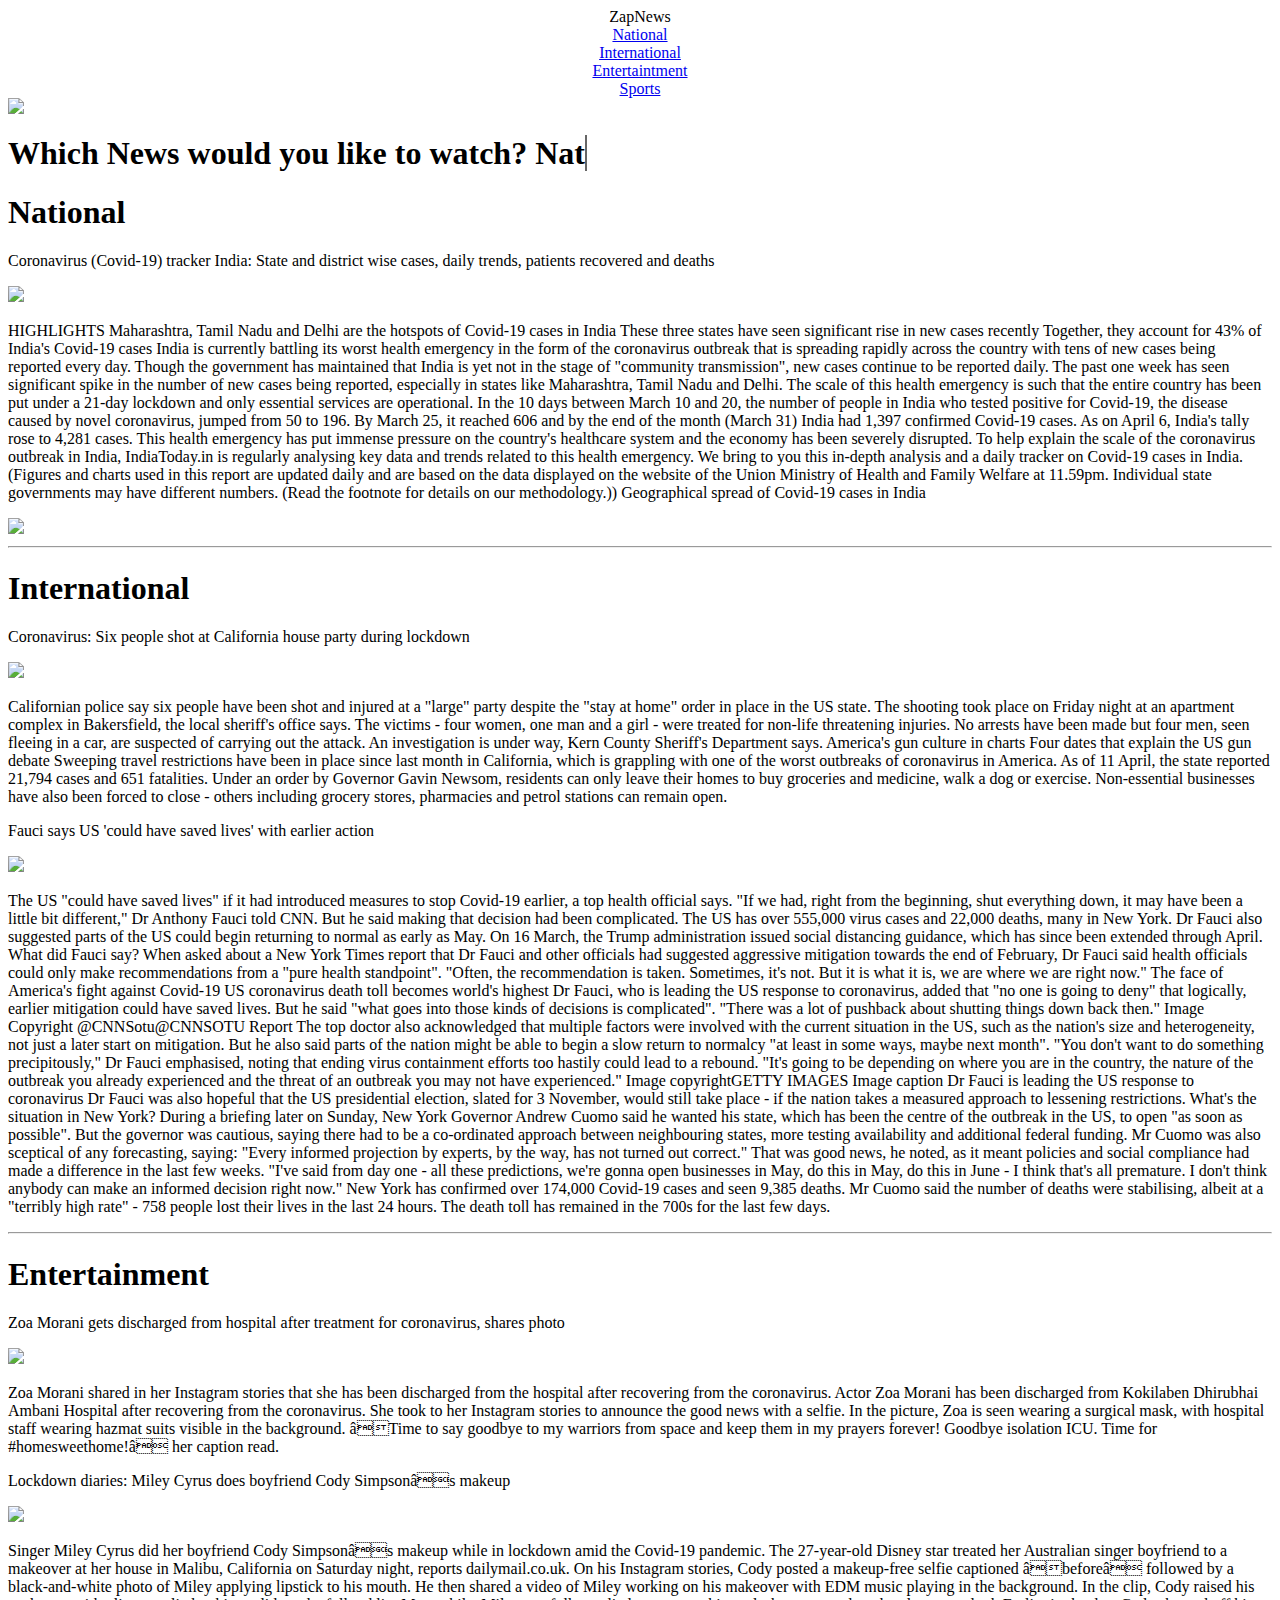
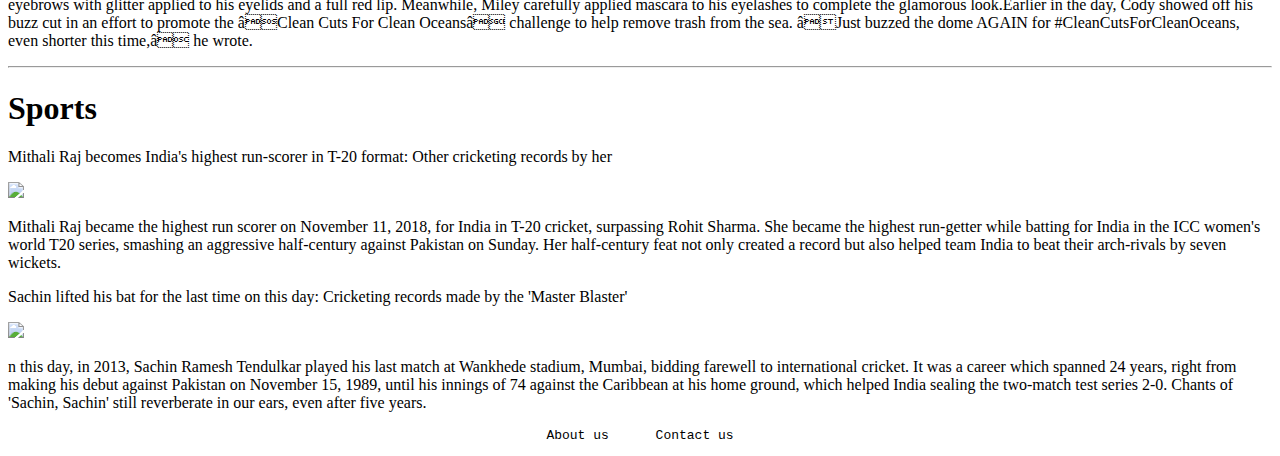
==== index.html @ 7b715212 "Update index.html" ====
<!DOCTYPE html>
<html>

<head>
  <title>Media</title>
  <meta name="viewport" content="width=device-width, initial-scale=1">
  <meta content="text/html; charset=iso-8859-2" http-equiv="Content-Type">
  <link rel="stylesheet" type="text/css" href="main.css">
  <link href="https://fonts.googleapis.com/css?family=Raleway:200,100,400" rel="stylesheet" type="text/css" />
</head>

<body>

<div class="Heading"><center>ZapNews</center></div>

<div class="header_tabs" id="myHeader">
    <div class="tablink"><a href="#n1"><center>National</center></a></div>
    <div class="tablink"><a href="#n2"><center>International</center></a></div>
    <div class="tablink"><a href="#n3"><center>Entertaintment</center></a></div>
    <div class="tablink"><a href="#n4"><center>Sports</a></center></div>
</div>

<div class="header_contents">

  <img class="mySlides" src="img5.jpg">
  <img class="mySlides" src="img2.JPG">
  <img class="mySlides" src="img3.jpg">
  <img class="mySlides" src="img4.jpg">

  <div class="typewriting">
     <h1>Which News would you like to watch?
     <span
        class="txt-rotate"
        data-period="2000"
        data-rotate='[ "National.", "International.", "Entertaintment.", "Sports.   " ]'>
      </span>
      </h1>
  </div>
</div>

<div class="News">
<div class="National">
  <h1 id="n1">National</h1>
  <p class="headline">Coronavirus (Covid-19) tracker India: State and district wise cases, daily trends, patients recovered and deaths</p>
  <img src="nation1.webp">
  <p class="con">HIGHLIGHTS
Maharashtra, Tamil Nadu and Delhi are the hotspots of Covid-19 cases in India
These three states have seen significant rise in new cases recently
Together, they account for 43% of India's Covid-19 cases
India is currently battling its worst health emergency in the form of the coronavirus outbreak that is spreading rapidly across the country with tens of new cases being reported every day. Though the government has maintained that India is yet not in the stage of "community transmission", new cases continue to be reported daily. The past one week has seen significant spike in the number of new cases being reported, especially in states like Maharashtra, Tamil Nadu and Delhi. The scale of this health emergency is such that the entire country has been put under a 21-day lockdown and only essential services are operational.

In the 10 days between March 10 and 20, the number of people in India who tested positive for Covid-19, the disease caused by novel coronavirus, jumped from 50 to 196. By March 25, it reached 606 and by the end of the month (March 31) India had 1,397 confirmed Covid-19 cases. As on April 6, India's tally rose to 4,281 cases.

This health emergency has put immense pressure on the country's healthcare system and the economy has been severely disrupted. To help explain the scale of the coronavirus outbreak in India, IndiaToday.in is regularly analysing key data and trends related to this health emergency. We bring to you this in-depth analysis and a daily tracker on Covid-19 cases in India.

(Figures and charts used in this report are updated daily and are based on the data displayed on the website of the Union Ministry of Health and Family Welfare at 11.59pm. Individual state governments may have different numbers. (Read the footnote for details on our methodology.))

Geographical spread of Covid-19 cases in India</p>
<img src="nation2.png">
</div>

<hr>

<div class="InterNational">
  <h1 id="n2">International</h1>
  <p class="headline"> Coronavirus: Six people shot at California house party during lockdown</p>
  <img src="int1.jpg">
  <p class="con">Californian police say six people have been shot and injured at a "large" party despite the "stay at home" order in place in the US state.

The shooting took place on Friday night at an apartment complex in Bakersfield, the local sheriff's office says.

The victims - four women, one man and a girl - were treated for non-life threatening injuries.

No arrests have been made but four men, seen fleeing in a car, are suspected of carrying out the attack.

An investigation is under way, Kern County Sheriff's Department says.

America's gun culture in charts
Four dates that explain the US gun debate
Sweeping travel restrictions have been in place since last month in California, which is grappling with one of the worst outbreaks of coronavirus in America. As of 11 April, the state reported 21,794 cases and 651 fatalities.

Under an order by Governor Gavin Newsom, residents can only leave their homes to buy groceries and medicine, walk a dog or exercise.

Non-essential businesses have also been forced to close - others including grocery stores, pharmacies and petrol stations can remain open.</p>

<p class="headline"> Fauci says US 'could have saved lives' with earlier action</p>
<img src="int2.jpg">
<p class="con"> The US "could have saved lives" if it had introduced measures to stop Covid-19 earlier, a top health official says.

"If we had, right from the beginning, shut everything down, it may have been a little bit different," Dr Anthony Fauci told CNN. But he said making that decision had been complicated.

The US has over 555,000 virus cases and 22,000 deaths, many in New York.

Dr Fauci also suggested parts of the US could begin returning to normal as early as May.

On 16 March, the Trump administration issued social distancing guidance, which has since been extended through April.

What did Fauci say?
When asked about a New York Times report that Dr Fauci and other officials had suggested aggressive mitigation towards the end of February, Dr Fauci said health officials could only make recommendations from a "pure health standpoint".

"Often, the recommendation is taken. Sometimes, it's not. But it is what it is, we are where we are right now."

The face of America's fight against Covid-19
US coronavirus death toll becomes world's highest
Dr Fauci, who is leading the US response to coronavirus, added that "no one is going to deny" that logically, earlier mitigation could have saved lives.

But he said "what goes into those kinds of decisions is complicated".

"There was a lot of pushback about shutting things down back then."

Image Copyright @CNNSotu@CNNSOTU
Report
The top doctor also acknowledged that multiple factors were involved with the current situation in the US, such as the nation's size and heterogeneity, not just a later start on mitigation.

But he also said parts of the nation might be able to begin a slow return to normalcy "at least in some ways, maybe next month".

"You don't want to do something precipitously," Dr Fauci emphasised, noting that ending virus containment efforts too hastily could lead to a rebound.

"It's going to be depending on where you are in the country, the nature of the outbreak you already experienced and the threat of an outbreak you may not have experienced."

Image copyrightGETTY IMAGES
Image caption
Dr Fauci is leading the US response to coronavirus
Dr Fauci was also hopeful that the US presidential election, slated for 3 November, would still take place - if the nation takes a measured approach to lessening restrictions.

What's the situation in New York?
During a briefing later on Sunday, New York Governor Andrew Cuomo said he wanted his state, which has been the centre of the outbreak in the US, to open "as soon as possible".

But the governor was cautious, saying there had to be a co-ordinated approach between neighbouring states, more testing availability and additional federal funding.

Mr Cuomo was also sceptical of any forecasting, saying: "Every informed projection by experts, by the way, has not turned out correct."

That was good news, he noted, as it meant policies and social compliance had made a difference in the last few weeks.

"I've said from day one - all these predictions, we're gonna open businesses in May, do this in May, do this in June - I think that's all premature. I don't think anybody can make an informed decision right now."

New York has confirmed over 174,000 Covid-19 cases and seen 9,385 deaths.

Mr Cuomo said the number of deaths were stabilising, albeit at a "terribly high rate" - 758 people lost their lives in the last 24 hours. The death toll has remained in the 700s for the last few days.</p>
</div>

<hr>  

<div class="Entertaintment">
  <h1 id="n3">Entertainment</h1>
  <p class="headline"> Zoa Morani gets discharged from hospital after treatment for coronavirus, shares photo</p>
  <img src="ent1.webp">
  <p class="con"> Zoa Morani shared in her Instagram stories that she has been discharged from the hospital after recovering from the coronavirus.
  Actor Zoa Morani has been discharged from Kokilaben Dhirubhai Ambani Hospital after recovering from the coronavirus. She took to her Instagram stories to announce the good news with a selfie.

  In the picture, Zoa is seen wearing a surgical mask, with hospital staff wearing hazmat suits visible in the background. “Time to say goodbye to my warriors from space and keep them in my prayers forever! Goodbye isolation ICU. Time for #homesweethome!” her caption read.</p>

  <p class="headline"> Lockdown diaries: Miley Cyrus does boyfriend Cody Simpson’s makeup</p>
  <img src="ent2.webp">
  <p class="con"> Singer Miley Cyrus did her boyfriend Cody Simpson’s makeup while in lockdown amid the Covid-19 pandemic. The 27-year-old Disney star treated her Australian singer boyfriend to a makeover at her house in Malibu, California on Saturday night, reports dailymail.co.uk.

On his Instagram stories, Cody posted a makeup-free selfie captioned “before” followed by a black-and-white photo of Miley applying lipstick to his mouth.

He then shared a video of Miley working on his makeover with EDM music playing in the background. In the clip, Cody raised his eyebrows with glitter applied to his eyelids and a full red lip. Meanwhile, Miley carefully applied mascara to his eyelashes to complete the glamorous look.Earlier in the day, Cody showed off his buzz cut in an effort to promote the ‘Clean Cuts For Clean Oceans’ challenge to help remove trash from the sea. “Just buzzed the dome AGAIN for #CleanCutsForCleanOceans, even shorter this time,” he wrote.</p>
  
</div>

<hr>  

<div class="Sports">
  <h1 id="n4">Sports</h1>
  <p class="headline">Mithali Raj becomes India's highest run-scorer in T-20 format: Other cricketing records by her</p>
  <img src="sport1.webp">
  <p class="con"><span>M</span>ithali Raj became the highest run scorer on November 11, 2018, for India in T-20 cricket, surpassing Rohit Sharma.

She became the highest run-getter while batting for India in the ICC women's world T20 series, smashing an aggressive half-century against Pakistan on Sunday.

Her half-century feat not only created a record but also helped team India to beat their arch-rivals by seven wickets.</p>

  <p class="headline">Sachin lifted his bat for the last time on this day: Cricketing records made by the 'Master Blaster'</p>
  <img src="sport2.webp">
  <p class="con">n this day, in 2013, Sachin Ramesh Tendulkar played his last match at Wankhede stadium, Mumbai, bidding farewell to international cricket.

It was a career which spanned 24 years, right from making his debut against Pakistan on November 15, 1989, until his innings of 74 against the Caribbean at his home ground, which helped India sealing the two-match test series 2-0.

Chants of 'Sachin, Sachin' still reverberate in our ears, even after five years.</p>
  
</div>
</div>

<div class="foot">
    <pre><center>About us      Contact us</center></pre>
</div>


<script type="text/javascript">
  var myIndex = 0;
  carousel();

  function carousel() 
  {
    var i;
    var x = document.getElementsByClassName("mySlides");
    
    for (i = 0; i < x.length; i++) 
    {
      x[i].style.display = "none";  
    }
  
    myIndex++;
    if (myIndex > x.length) {myIndex = 1}    
    x[myIndex-1].style.display = "block";  
    setTimeout(carousel, 7000);
  }

  var TxtRotate = function(el, toRotate, period) {
  this.toRotate = toRotate;
  this.el = el;
  this.loopNum = 0;
  this.period = parseInt(period, 10) || 1000;
  this.txt = '';
  this.tick();
  this.isDeleting = false;
};

TxtRotate.prototype.tick = function() {
  var i = this.loopNum % this.toRotate.length;
  var fullTxt = this.toRotate[i];

  if (this.isDeleting) {
    this.txt = fullTxt.substring(0, this.txt.length - 1);
  } else {
    this.txt = fullTxt.substring(0, this.txt.length + 1);
  }

  this.el.innerHTML = '<span class="wrap">'+this.txt+'</span>';

  var that = this;
  var delta = 300 - Math.random() * 100;

  if (this.isDeleting) { delta /= 2; }

  if (!this.isDeleting && this.txt === fullTxt) {
    delta = this.period;
    this.isDeleting = true;
  } else if (this.isDeleting && this.txt === '') {
    this.isDeleting = false;
    this.loopNum++;
    delta = 500;
  }

  setTimeout(function() {
    that.tick();
  }, delta);
};

window.onload = function() {
  var elements = document.getElementsByClassName('txt-rotate');
  for (var i=0; i<elements.length; i++) {
    var toRotate = elements[i].getAttribute('data-rotate');
    var period = elements[i].getAttribute('data-period');
    if (toRotate) {
      new TxtRotate(elements[i], JSON.parse(toRotate), period);
    }
  }
  // INJECT CSS
  var css = document.createElement("style");
  css.type = "text/css";
  css.innerHTML = ".txt-rotate > .wrap { border-right: 0.08em solid #666 }";
  document.body.appendChild(css);
};

window.onscroll = function() {myFunction()};

var header = document.getElementById("myHeader");
var sticky = header.offsetTop;

function myFunction() {
  if (window.pageYOffset > sticky) {
    header.classList.add("sticky");
  } else {
    header.classList.remove("sticky");
  }
}

</script>

</body>
</html>
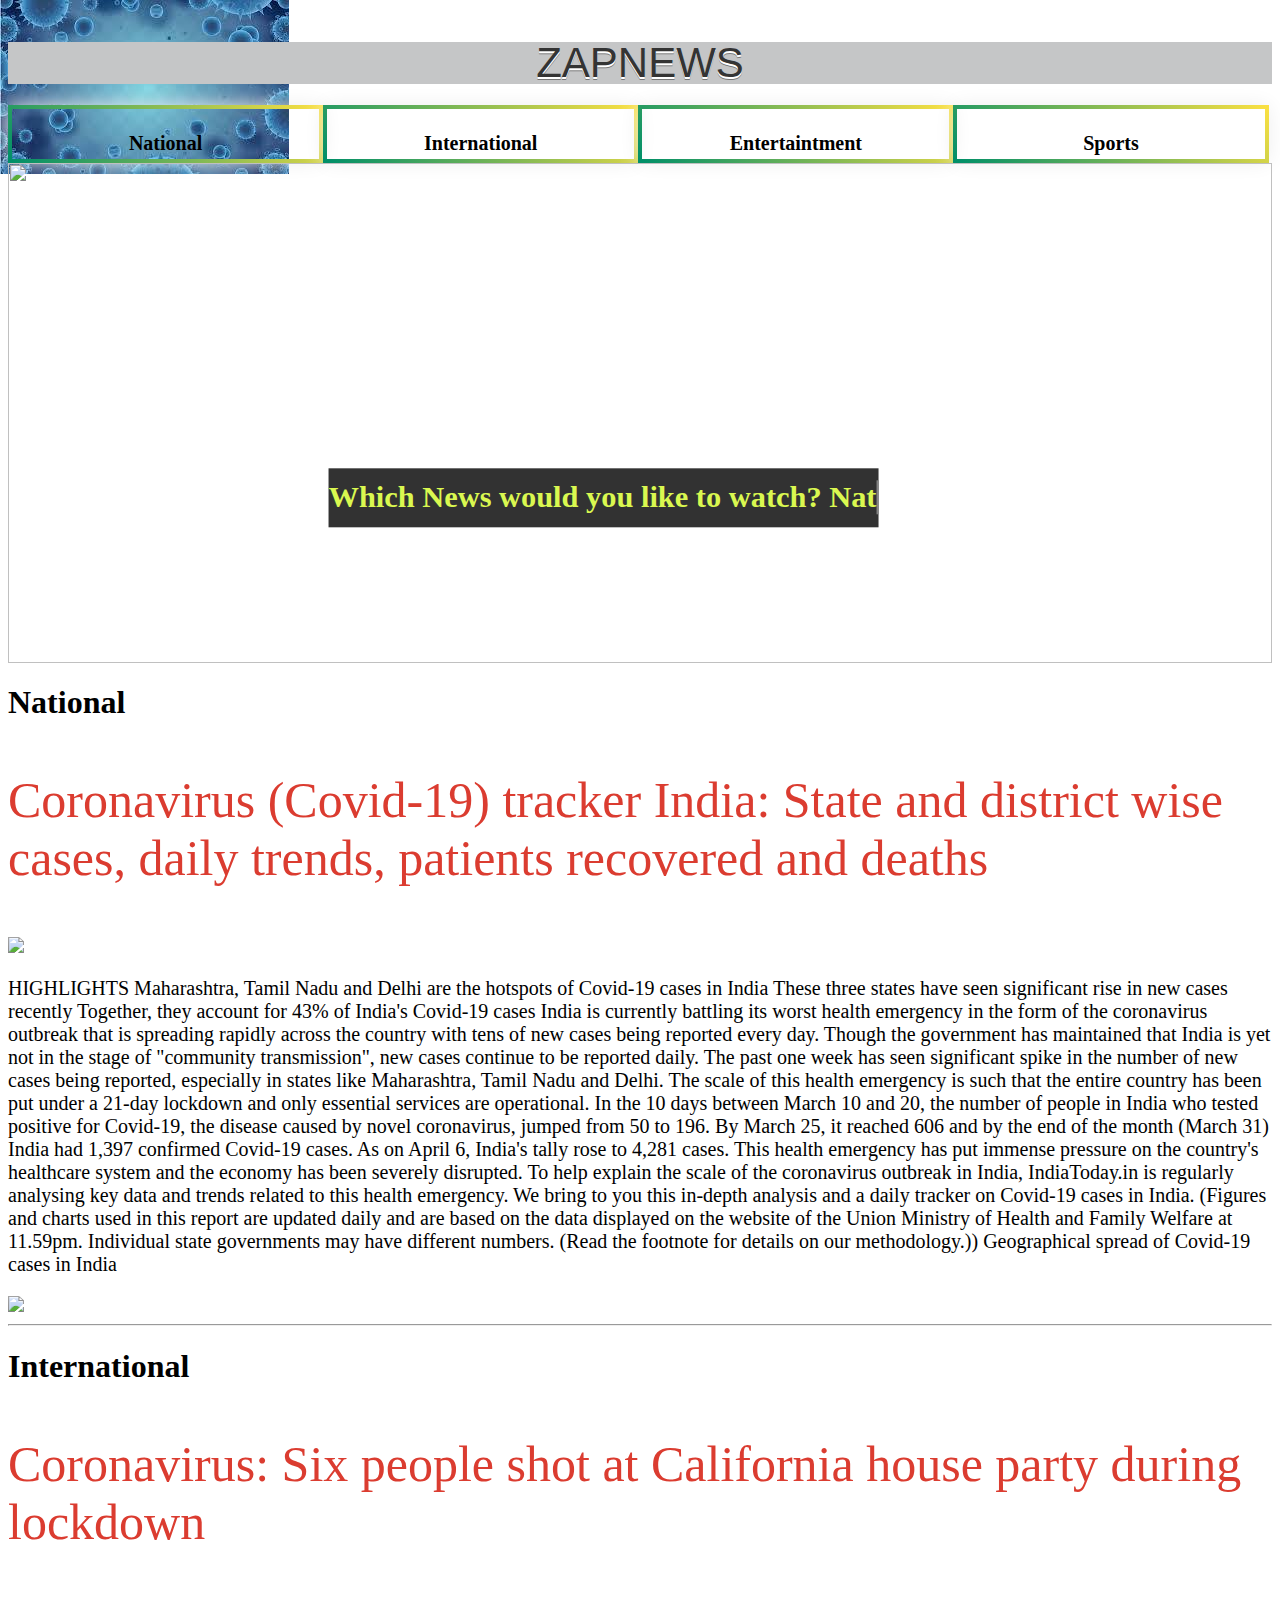
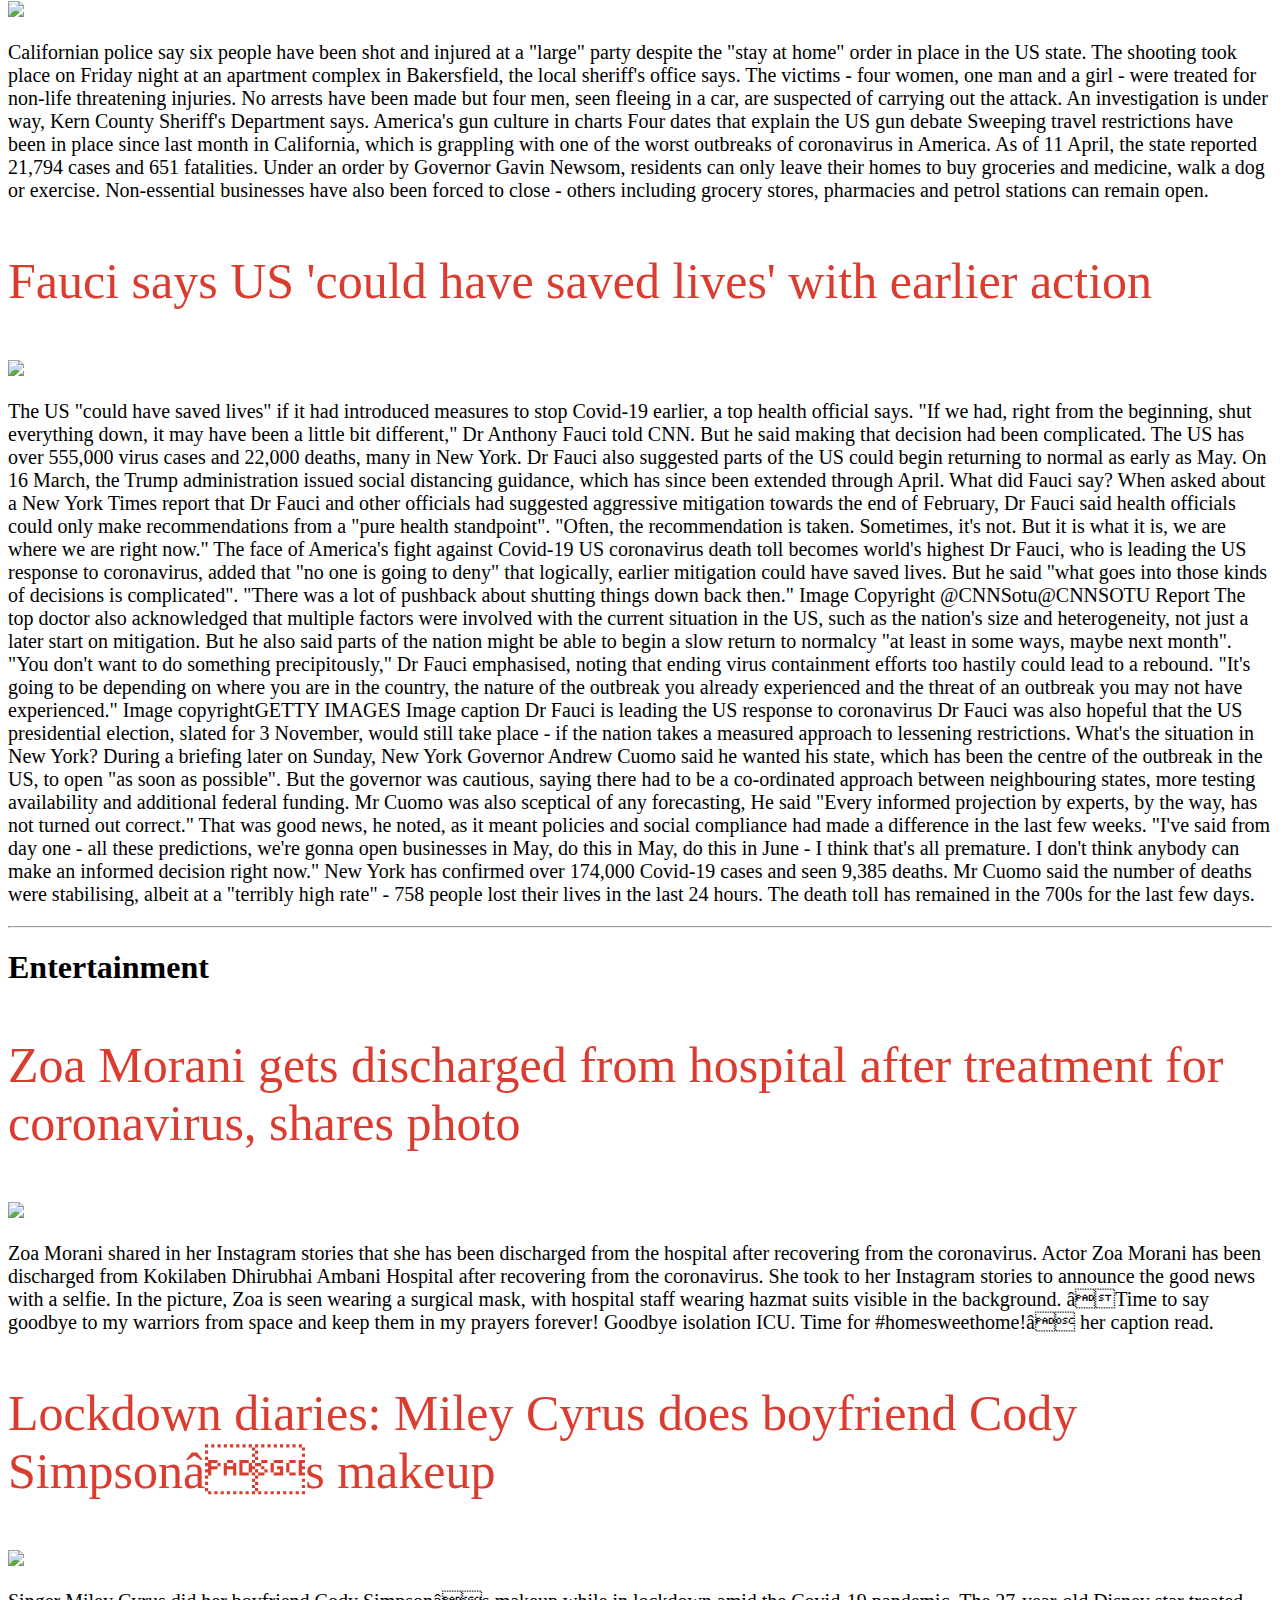
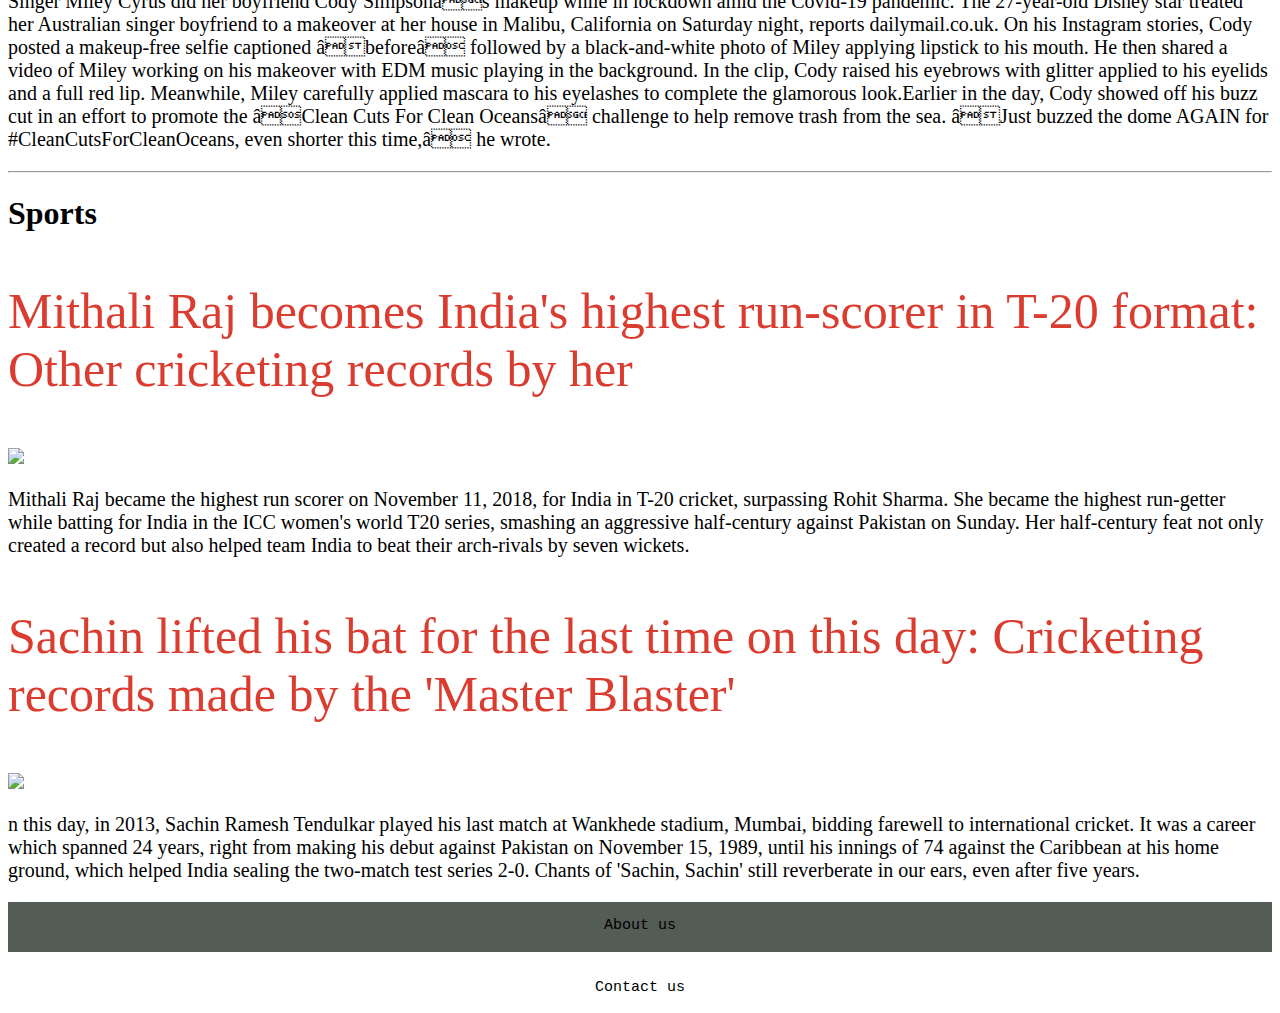
==== commit 39e35f8d: "Update index.html" ====
--- a/index.html
+++ b/index.html
@@ -128,7 +128,7 @@
 
 But the governor was cautious, saying there had to be a co-ordinated approach between neighbouring states, more testing availability and additional federal funding.
 
-Mr Cuomo was also sceptical of any forecasting, saying: "Every informed projection by experts, by the way, has not turned out correct."
+Mr Cuomo was also sceptical of any forecasting, He said "Every informed projection by experts, by the way, has not turned out correct."
 
 That was good news, he noted, as it meant policies and social compliance had made a difference in the last few weeks.
 
@@ -184,7 +184,8 @@
 </div>
 
 <div class="foot">
-    <pre><center>About us      Contact us</center></pre>
+  <pre><center><a href="about.html">About us</a></center></pre>
+  <pre><center><a href="about.html">Contact us</a></center></pre>
 </div>
 
 
--- a/main.css
+++ b/main.css
@@ -0,0 +1,115 @@
+body {
+	/*background-color: #e6eded;*/
+  background-image: url('img.jpg');
+  background-repeat: no-repeat;
+  
+}
+
+a {
+  text-decoration: none;
+  color: black;
+  padding: 15px;
+}
+
+.Heading {
+  margin: 1em 0 0.5em 0;
+  color: #343434;
+  font-weight: normal;
+  font-family: 'Ultra', sans-serif;   
+  font-size: 42px;
+  line-height: 42px;
+  text-transform: uppercase;
+  text-shadow: 0 2px white, 0 3px #777;
+  background-color:#c5c6c7;
+}
+
+.tablink{
+  background-image: 
+  color: #131226;
+  border: 4px solid;
+  border-image-source: linear-gradient(45deg, rgb(0,143,104), rgb(250,224,66));
+  border-image-slice: 1;
+  cursor: pointer; 
+  float: left; 
+  box-shadow: 0 0 20px #eee;
+  border-radius: 5px;
+  font-family: Garamond;
+  font-weight: bolder;
+  font-size:20px;
+  width: 24.3%;
+  height: 50px;
+}
+
+.mySlides {
+	display:none;
+}
+
+.header_tabs {
+	background:#bfb8b8;
+}
+
+.header_contents img{
+	position: relative;
+  	text-align: center;
+	width: 100%;
+	height:500px;
+}
+
+.sticky {
+  position: fixed;
+  top: 0;
+  width: 100%;
+}
+
+
+.sticky + .content {
+  padding-top: 102px;
+}
+
+
+
+.typewriting h1{
+  font-weight: 200;
+  margin: 0.4em 0;
+  color: #D1F725;
+  font-weight: bolder;
+  font-size: 1.9em; 
+}
+
+.typewriting {
+  	position: absolute;
+  	top: 55%;
+  	left: 45%;
+  	transform: translate(-45%, -45%);
+  	background-color: black;
+  	opacity: 0.8;
+}
+
+.News h1{
+  color: black;
+  font-family: cursive;
+}
+
+.headline {
+  color: #db3c30;
+  font-size: 50px;
+}
+
+.con {
+  font-size: 20px;
+  color:black;
+  font-family: times;
+}
+
+.foot
+{
+  background:#545c56;
+  color: white;
+  height: 50px;
+  font-family: times;
+  font-size:15px;
+}
+
+.foot pre{
+  padding:15px;
+}
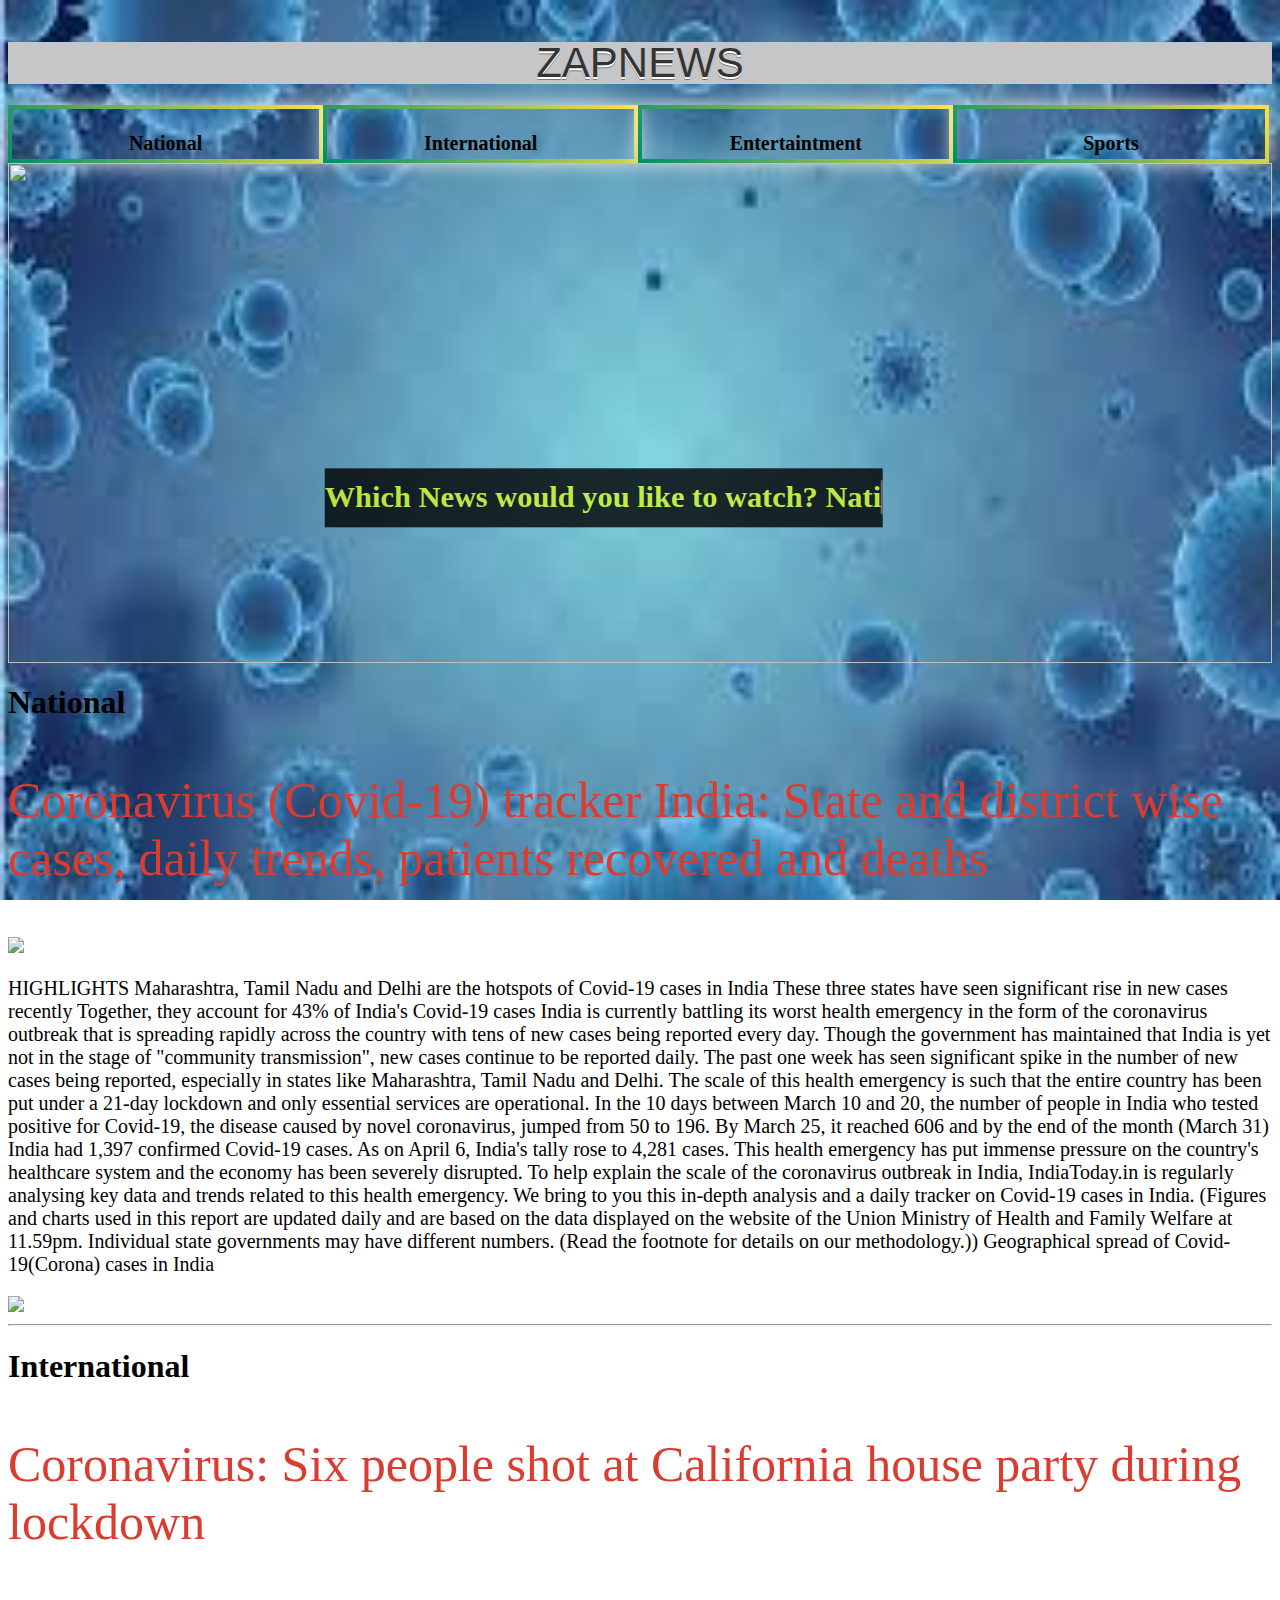
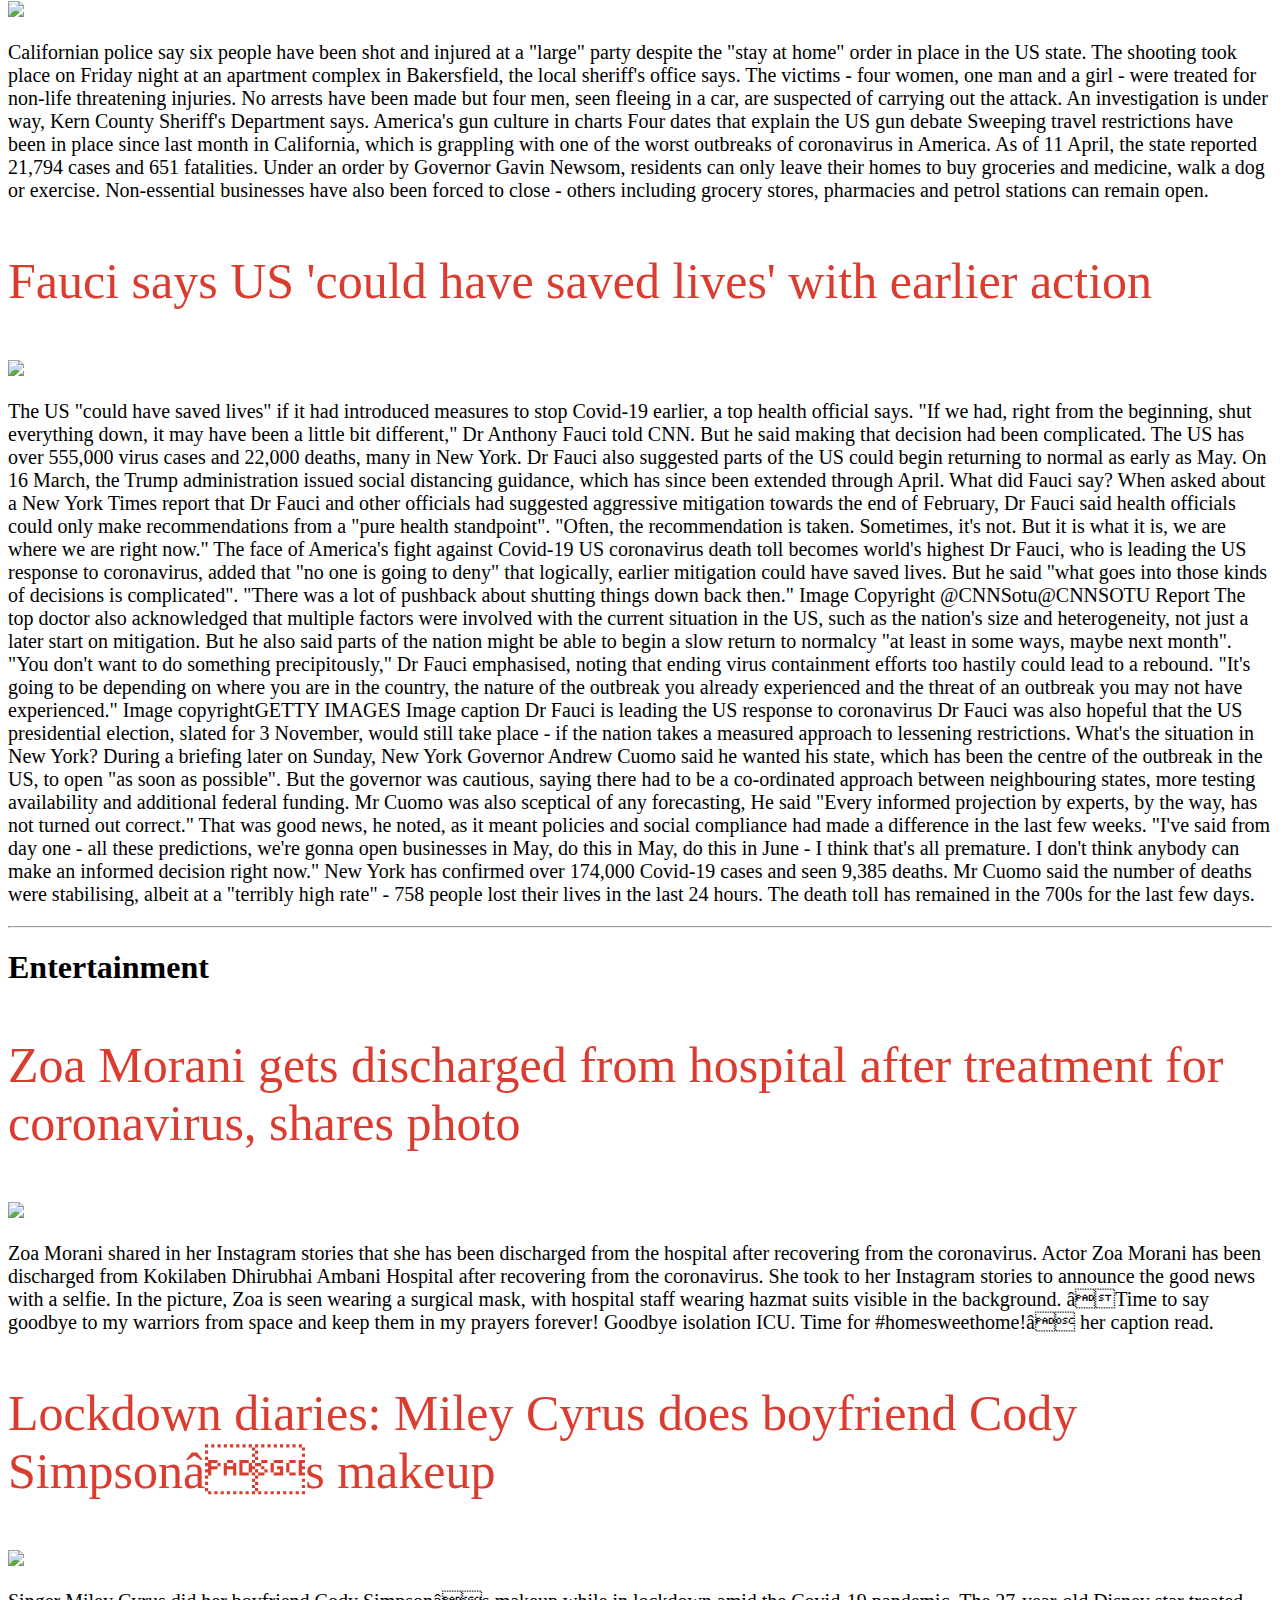
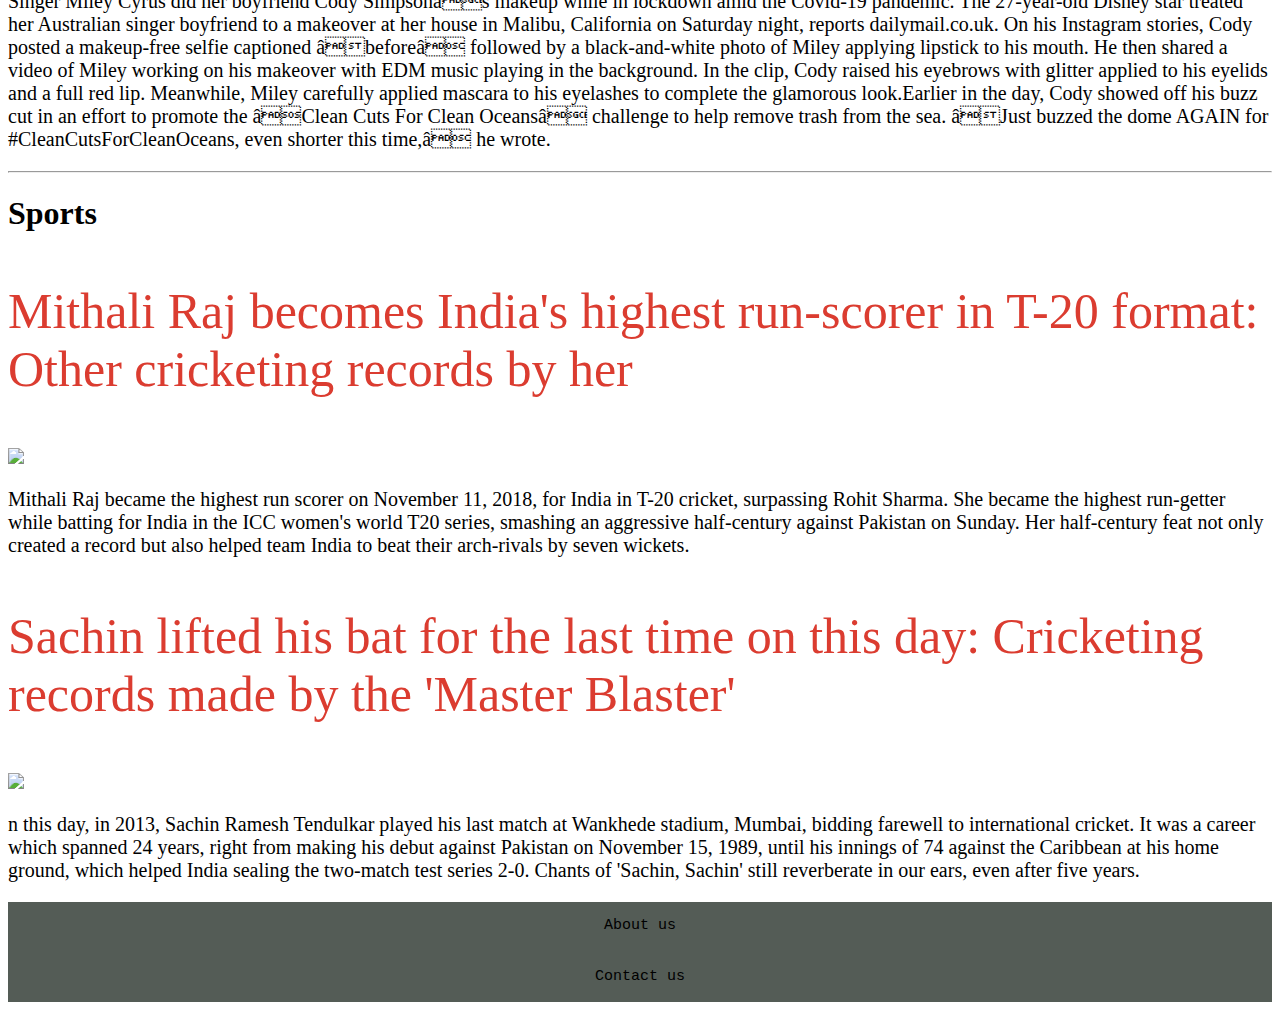
==== commit 8551ad8b: "Update index.html" ====
--- a/index.html
+++ b/index.html
@@ -55,7 +55,7 @@
 
 (Figures and charts used in this report are updated daily and are based on the data displayed on the website of the Union Ministry of Health and Family Welfare at 11.59pm. Individual state governments may have different numbers. (Read the footnote for details on our methodology.))
 
-Geographical spread of Covid-19 cases in India</p>
+Geographical spread of Covid-19(Corona) cases in India</p>
 <img src="nation2.png">
 </div>
 
@@ -184,8 +184,8 @@
 </div>
 
 <div class="foot">
-  <pre><center><a href="about.html">About us</a></center></pre>
-  <pre><center><a href="about.html">Contact us</a></center></pre>
+  <pre><center><a href="about.html">About us</a></center>
+  <center><a href="about.html">Contact us</a></center></pre>
 </div>
 
 
--- a/main.css
+++ b/main.css
@@ -2,6 +2,8 @@
 	/*background-color: #e6eded;*/
   background-image: url('img.jpg');
   background-repeat: no-repeat;
+  background-attachment: fixed;
+  background-size: 100% 100%;
   
 }
 
@@ -105,7 +107,7 @@
 {
   background:#545c56;
   color: white;
-  height: 50px;
+  height: 100px;
   font-family: times;
   font-size:15px;
 }
